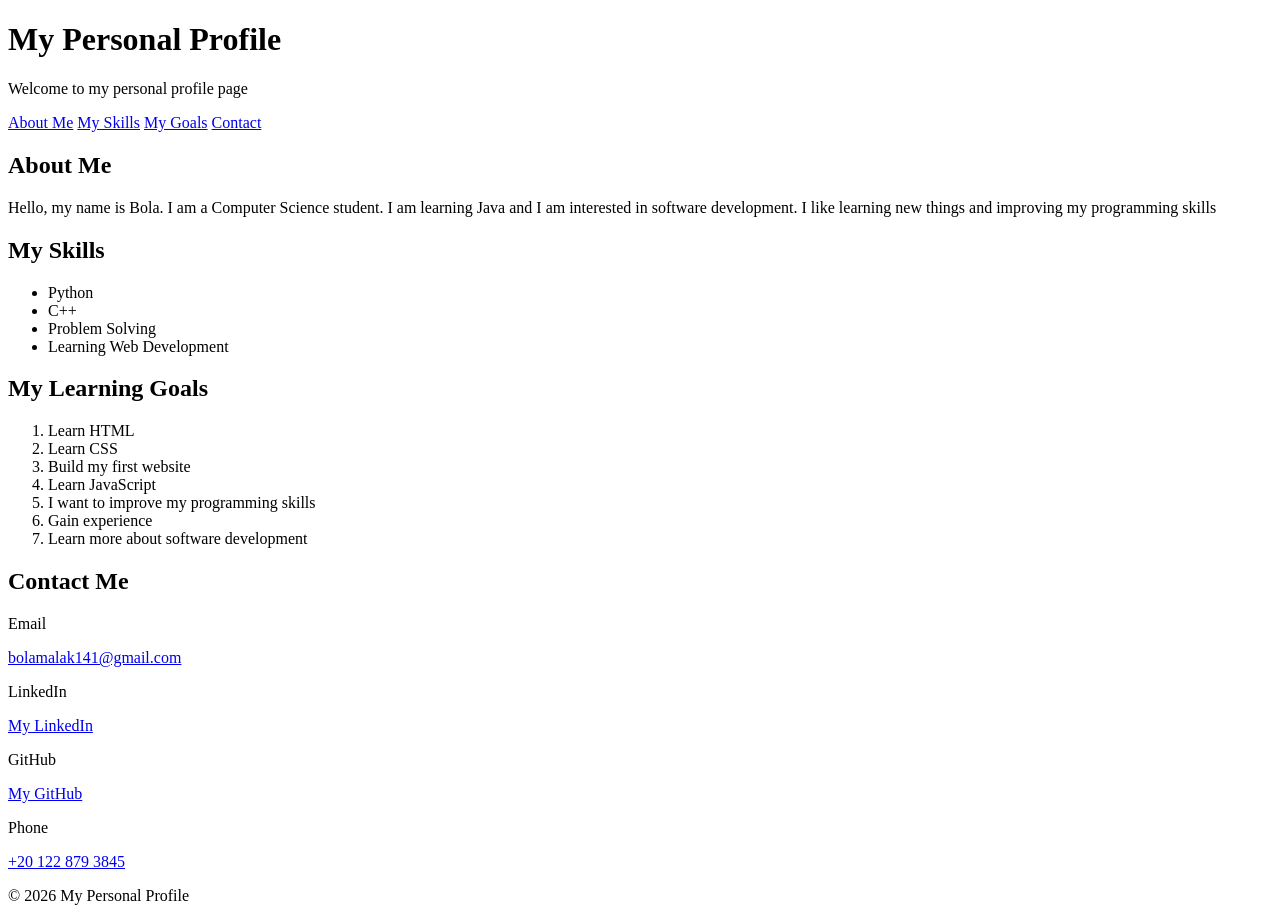
==== index.html @ 727d3a71 "Create index.html" ====
<!DOCTYPE html>

<head>


    <title>My Personal Profile</title>

    <link rel="stylesheet" href="style.css">
</head>

<body>


    <header>
        <h1>My Personal Profile</h1>

        <p>Welcome to my personal profile page</p>
    </header>


    <nav>
        <a href="#about">About Me</a>
        <a href="#skills">My Skills</a>
        <a href="#goals">My Goals</a>
        <a href="#contact">Contact</a>
    </nav>




    <main>

    
        <section id="about">

            <h2>About Me</h2>

            <p>
            Hello, my name is Bola. I am a Computer Science student.
            I am learning Java and I am interested in software development.
            I like learning new things and improving my programming skills
            </p>

        </section>


        <section id="skills">

            <h2>My Skills</h2>

            <ul>
                <li>Python</li>
                <li>C++</li>
                <li>Problem Solving</li>
                <li>Learning Web Development</li>

            </ul>

        </section>


        <section id="goals">

            <h2>My Learning Goals</h2>

            <ol>
                <li>Learn HTML</li>
                <li>Learn CSS</li>
                <li>Build my first website</li>
                <li>Learn JavaScript</li>
                <li>I want to improve my programming skills</li>
                <li>Gain experience</li>
                <li>Learn more about software development</li>
            </ol>

        </section>


        <section id="contact">

    <h2>Contact Me</h2>

    <p>Email</p>
    <a href="mailto:bolamalak141@gmail.com">
        bolamalak141@gmail.com
    </a>

    <p>LinkedIn</p>
    <a href="https://www.linkedin.com/in/bolamalak" target="_blank">
        My LinkedIn
    </a>

    <p>GitHub</p>
    <a href="https://github.com/bolamalak" target="_blank">
        My GitHub
    </a>

    <p>Phone</p>
    <a href="tel:+201228793845">
        +20 122 879 3845
    </a>

</section>
        </section>

    </main>
   


    <footer>
        <p>© 2026 My Personal Profile</p>
    </footer>

</body>

</html>
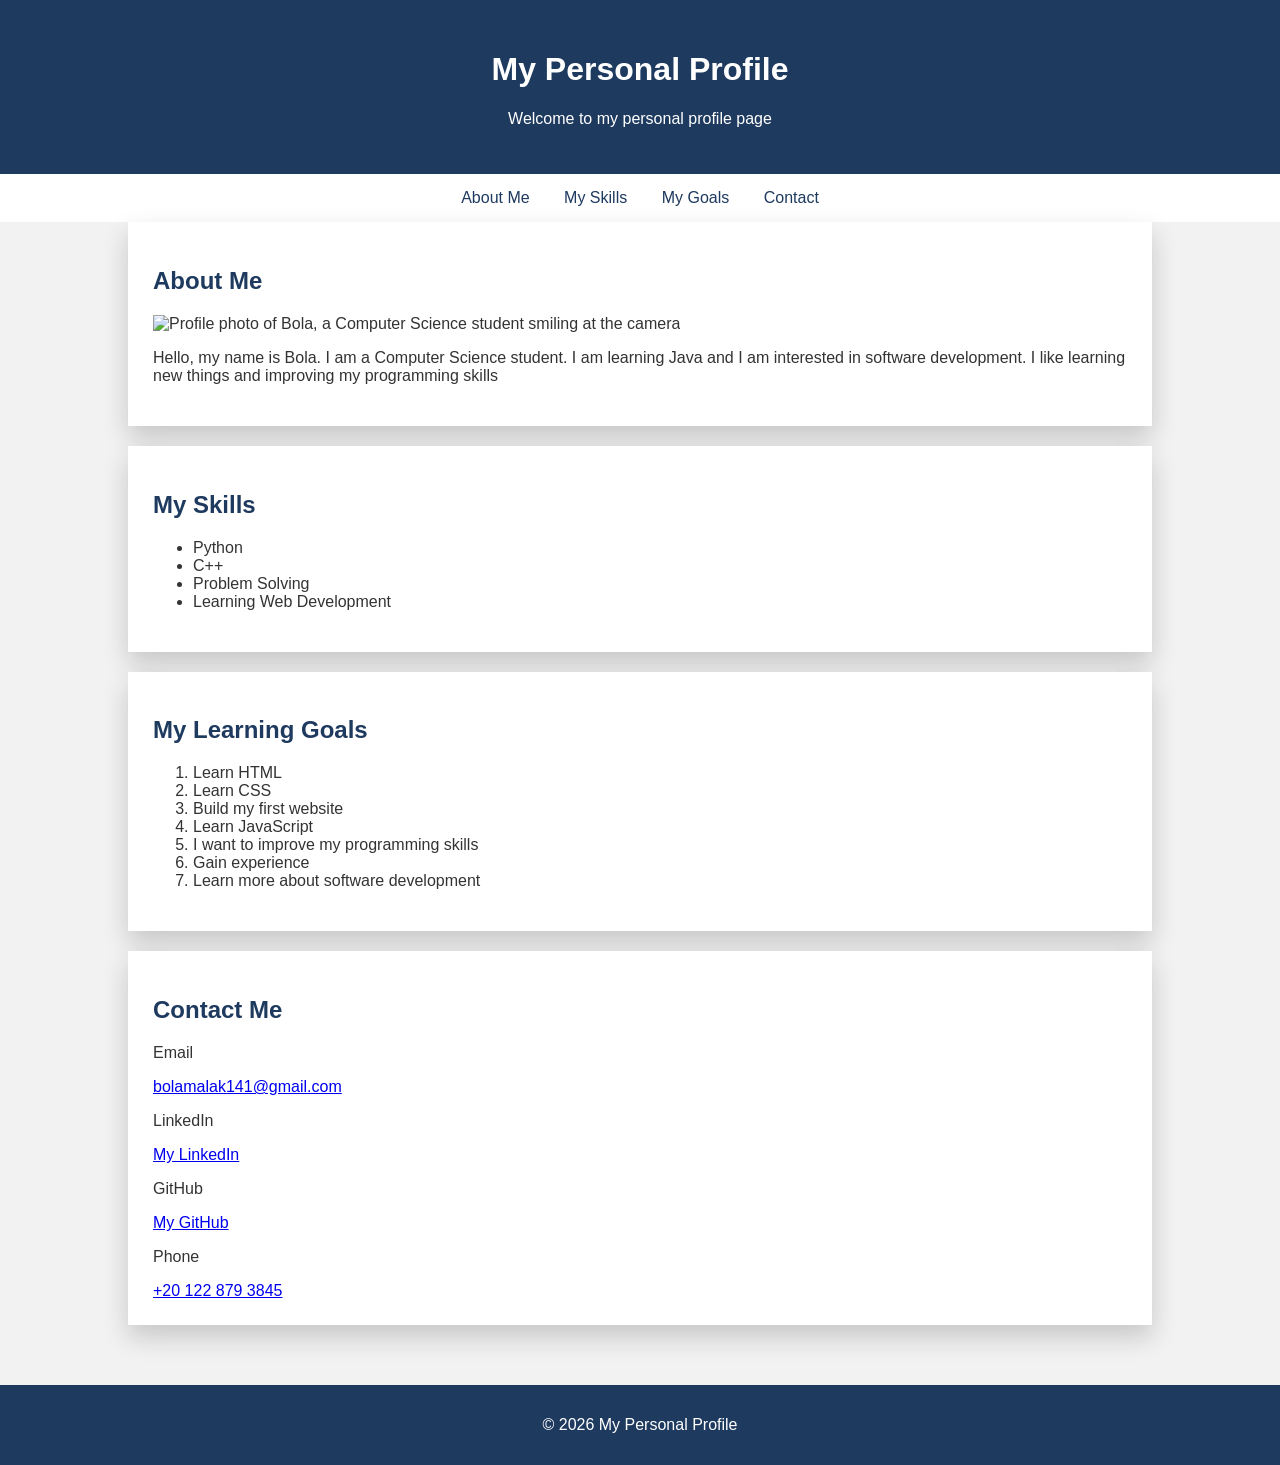
==== commit 8880b6ca: "Update index.html" ====
--- a/index.html
+++ b/index.html
@@ -1,68 +1,46 @@
 <!DOCTYPE html>
-
+<html lang="ar">
 <head>
-
-
+    <meta charset="UTF-8">
+    <meta name="viewport" content="width=device-width, initial-scale=1.0">
     <title>My Personal Profile</title>
-
     <link rel="stylesheet" href="style.css">
 </head>
-
 <body>
-
-
     <header>
         <h1>My Personal Profile</h1>
-
         <p>Welcome to my personal profile page</p>
     </header>
-
-
     <nav>
         <a href="#about">About Me</a>
         <a href="#skills">My Skills</a>
         <a href="#goals">My Goals</a>
         <a href="#contact">Contact</a>
     </nav>
-
-
-
-
     <main>
 
-    
         <section id="about">
-
             <h2>About Me</h2>
-
+            <img src="profile.jpg" alt="Profile photo of Bola, a Computer Science student smiling at the camera">
             <p>
             Hello, my name is Bola. I am a Computer Science student.
             I am learning Java and I am interested in software development.
             I like learning new things and improving my programming skills
             </p>
-
         </section>
 
-
         <section id="skills">
-
             <h2>My Skills</h2>
-
             <ul>
                 <li>Python</li>
                 <li>C++</li>
                 <li>Problem Solving</li>
                 <li>Learning Web Development</li>
-
             </ul>
-
         </section>
 
-
         <section id="goals">
-
             <h2>My Learning Goals</h2>
-
             <ol>
                 <li>Learn HTML</li>
                 <li>Learn CSS</li>
@@ -72,45 +50,32 @@
                 <li>Gain experience</li>
                 <li>Learn more about software development</li>
             </ol>
-
         </section>
 
-
         <section id="contact">
-
-    <h2>Contact Me</h2>
-
-    <p>Email</p>
-    <a href="mailto:bolamalak141@gmail.com">
-        bolamalak141@gmail.com
-    </a>
-
-    <p>LinkedIn</p>
-    <a href="https://www.linkedin.com/in/bolamalak" target="_blank">
-        My LinkedIn
-    </a>
-
-    <p>GitHub</p>
-    <a href="https://github.com/bolamalak" target="_blank">
-        My GitHub
-    </a>
-
-    <p>Phone</p>
-    <a href="tel:+201228793845">
-        +20 122 879 3845
-    </a>
-
-</section>
+            <h2>Contact Me</h2>
+            <p>Email</p>
+            <a href="mailto:bolamalak141@gmail.com">
+                bolamalak141@gmail.com
+            </a>
+            <p>LinkedIn</p>
+            <a href="https://www.linkedin.com/in/bolamalak" target="_blank">
+                My LinkedIn
+            </a>
+            <p>GitHub</p>
+            <a href="https://github.com/bolamalak" target="_blank">
+                My GitHub
+            </a>
+            <p>Phone</p>
+            <a href="tel:+201228793845">
+                +20 122 879 3845
+            </a>
         </section>
 
     </main>
-   
-
 
     <footer>
         <p>© 2026 My Personal Profile</p>
     </footer>
-
 </body>
-
-</html>+</html>
--- a/style.css
+++ b/style.css
@@ -0,0 +1,50 @@
+body {
+    font-family: Arial, sans-serif;
+    background-color: #f2f2f2;
+    color: #333;
+    margin: 0;
+}
+
+header {
+    background-color: #1e3a5f;
+    color: white;
+    text-align: center;
+    padding: 30px;
+}
+
+nav {
+    background-color: white;
+    text-align: center;
+    padding: 15px;
+}
+
+nav a {
+    color: #1e3a5f;
+    text-decoration: none;
+    margin: 15px;
+}
+
+main {
+    width: 80%;
+    margin: 30px auto;
+}
+
+section {
+    background-color: white;
+    padding: 25px;
+    margin-bottom: 20px;
+    box-shadow: 0 12px 24px rgba(29, 29, 29, 0.2);
+    transform: translateY(-30px);
+}
+
+section h2 {
+    color: #1e3a5f;
+}
+
+
+footer {
+    background-color: #1e3a5f;
+    color: white;
+    text-align: center;
+    padding: 15px;
+}
